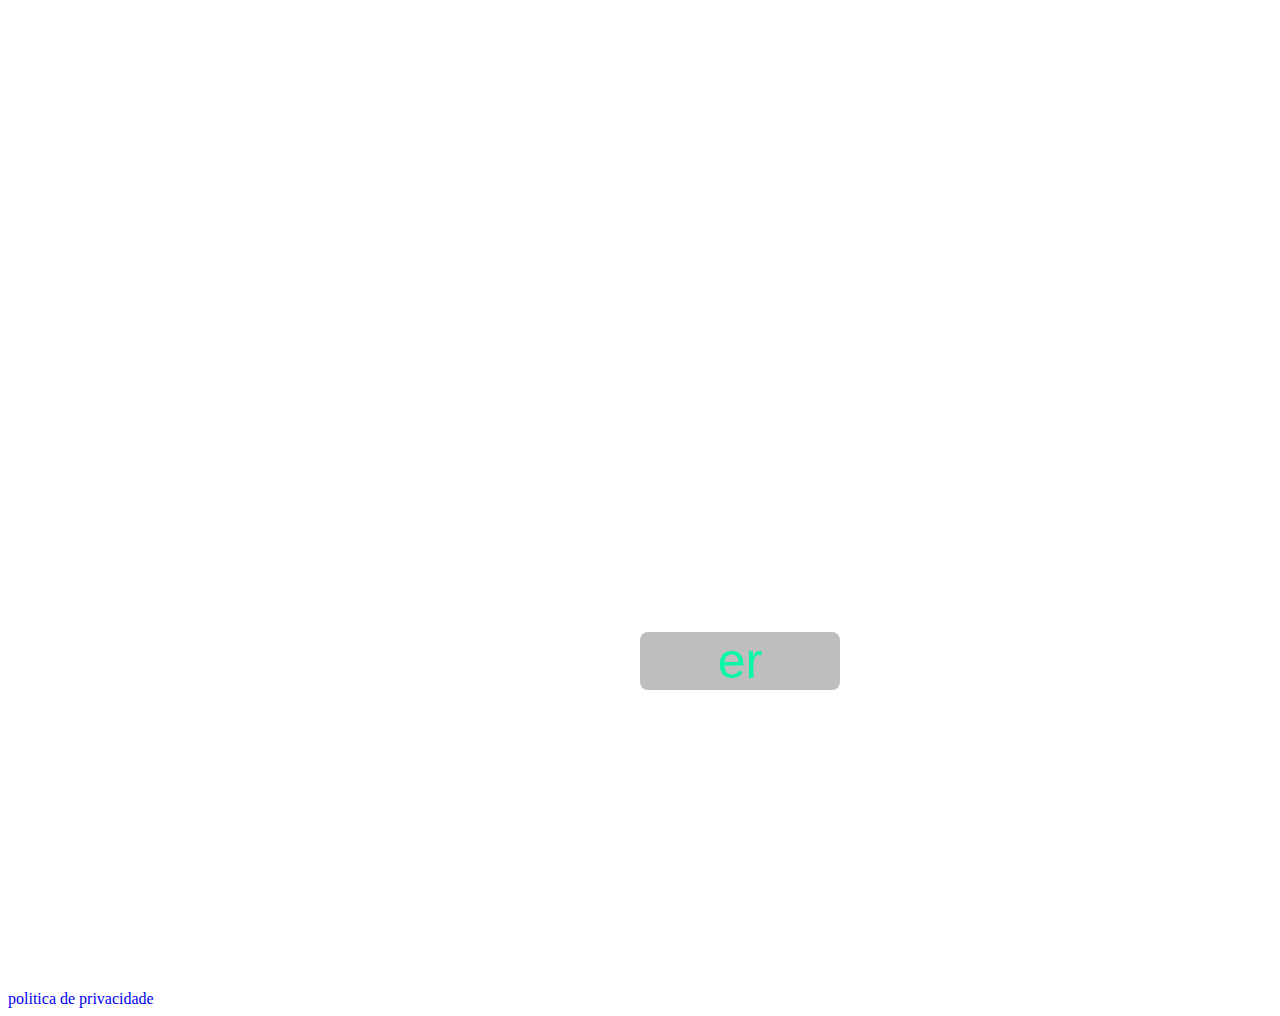
==== index.html @ 2835979b "Update index.html" ====
<!DOCTYPE html>
<html lang="pt-br">
<head>
    <meta charset="UTF-8">
    <meta http-equiv="X-UA-Compatible" content="IE=edge">
    <meta name="viewport" content="width=device-width, initial-scale=1.0">
    <link rel="stylesheet" href="estilo.css">
    <title>ER</title>
</head>
<body>

    <header>
        <div class="div">
            <a>er</a>
        </div>

    </header>
</body>
    <footer class="footer">
        <a href="politica.html">politica de privacidade</a>
    </footer>
</html>
---- estilo.css ----
.div{
    color: rgb(9, 247, 167);
    background-color: rgb(190, 190, 190);
    font-size: 50px;
    font-family: Arial, Verdana;
    text-align: center;
    margin-top: 50%;
    margin-left: 50%;
    border-radius: 8px;
    width: 200px;
}

a{
    text-decoration: none;
}

.div:hover{
    padding: 3px;
}

.footer{
    margin-top:300px;
}
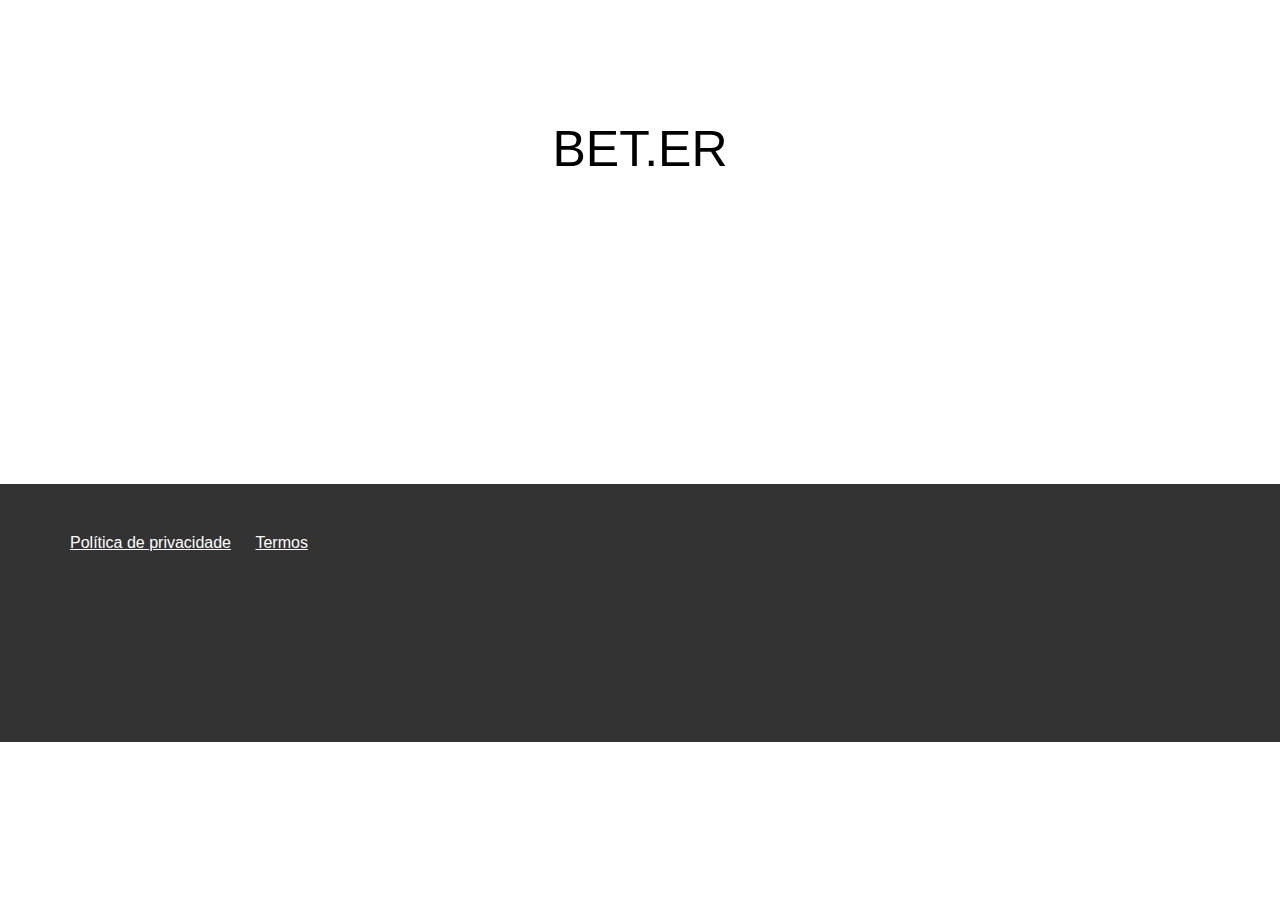
==== commit 36830763: "Add files via upload" ====
--- a/index.html
+++ b/index.html
@@ -5,18 +5,16 @@
     <meta http-equiv="X-UA-Compatible" content="IE=edge">
     <meta name="viewport" content="width=device-width, initial-scale=1.0">
     <link rel="stylesheet" href="estilo.css">
-    <title>ER</title>
+    <title>Bet.er</title>
 </head>
 <body>
 
     <header>
-        <div class="div">
-            <a>er</a>
-        </div>
-
-    </header>
+		<p class='texto1'>BET.ER</p>
+	</header>
 </body>
-    <footer class="footer">
-        <a href="politica.html">politica de privacidade</a>
+    <footer>
+        <a class='textoEspacado' href="politica.html">Política de privacidade</a>
+		<a class='textoEspacado' href="termos.html">Termos</a>
     </footer>
 </html>
--- a/estilo.css
+++ b/estilo.css
@@ -1,23 +1,56 @@
-.div{
-    color: rgb(9, 247, 167);
-    background-color: rgb(190, 190, 190);
-    font-size: 50px;
-    font-family: Arial, Verdana;
-    text-align: center;
-    margin-top: 50%;
-    margin-left: 50%;
-    border-radius: 8px;
-    width: 200px;
+.texto1{
+	font-size:50px;
+	font-weight: 300;
+}
+.h2titulo{
+	color:#909090;
+	font-size:25px;
+	margin-top:60px;
+	margin-left:0px;
+}
+.texto2{
+	padding:10px;
 }
 
-a{
-    text-decoration: none;
+.textoEspacado{
+	padding: 10px;
+	color: white;
+	
+}
+.h6texto{
+	font-size:15px;
+	color:#404040;
 }
 
-.div:hover{
-    padding: 3px;
+
+body {
+  display: flex;
+  flex-direction: column;
+  margin: 0;
+  font-family:sans-serif;
 }
 
-.footer{
-    margin-top:300px;
+header{
+	text-align:center;
+	margin-top:70px;
+	
 }
+
+footer {
+	background-color: #333;
+	color: white;
+	padding:50px;
+  padding-left: 60px;
+  padding-bottom: 190px;
+  margin-top:20%;
+}
+
+section{
+	padding:50px;
+}
+
+@media only screen and (max-width: 600px) {
+  /* Estilos para telas menores que 600 pixels de largura */
+
+
+}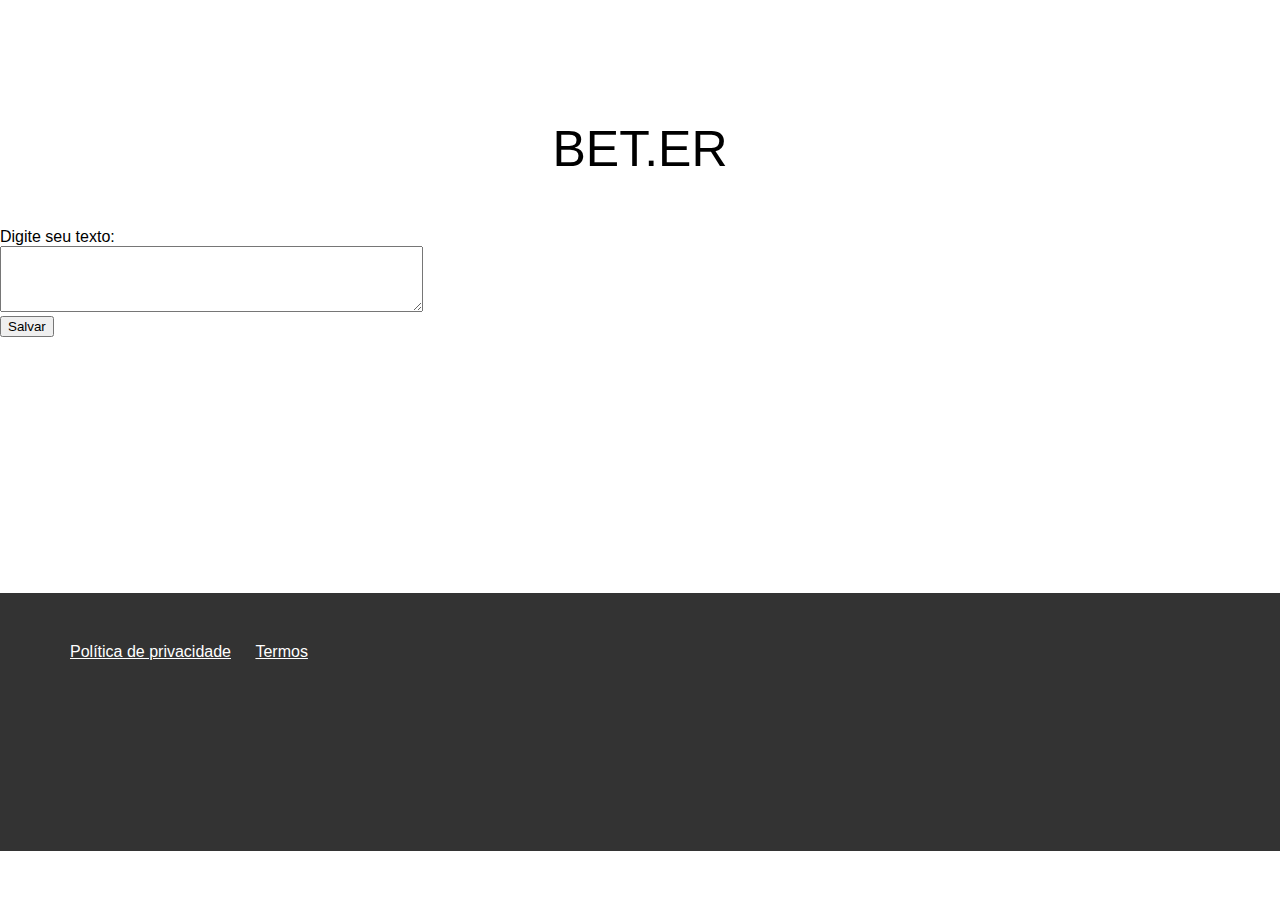
==== commit f7034d05: "Update index.html" ====
--- a/index.html
+++ b/index.html
@@ -12,6 +12,16 @@
     <header>
 		<p class='texto1'>BET.ER</p>
 	</header>
+
+	<div>
+	    <form action="salvar_texto.php" method="post">
+	        <label for="texto">Digite seu texto:</label><br>
+	        <textarea id="texto" name="texto" rows="4" cols="50"></textarea><br>
+	        <input type="submit" value="Salvar">
+	    </form>
+	
+	</div>
+	
 </body>
     <footer>
         <a class='textoEspacado' href="politica.html">Política de privacidade</a>
--- a/estilo.css
+++ b/estilo.css
@@ -22,6 +22,20 @@
 	color:#404040;
 }
 
+.cmd{
+	color:rgb(255, 255, 255);
+	background-color:#000000;
+	padding:30px;
+	border-radius: 10px;
+}
+
+.corverde{
+	color:#009000;
+}
+
+.espacoesquerda{
+	padding-left:20px;
+}
 
 body {
   display: flex;
@@ -46,11 +60,11 @@
 }
 
 section{
-	padding:50px;
+	padding:16px;
 }
 
 @media only screen and (max-width: 600px) {
   /* Estilos para telas menores que 600 pixels de largura */
 
 
-}+}
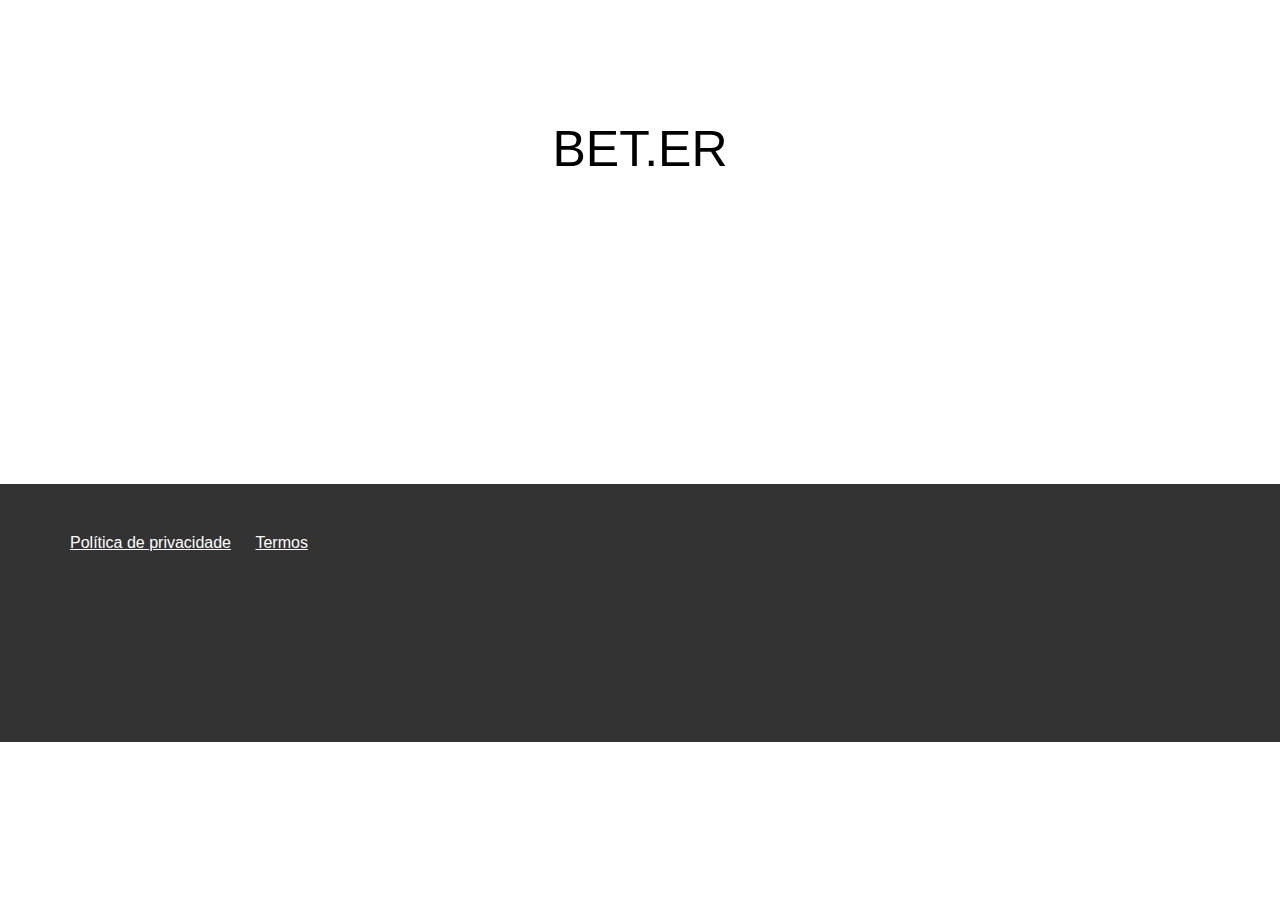
==== commit 1ed4be6a: "Update index.html" ====
--- a/index.html
+++ b/index.html
@@ -12,15 +12,6 @@
     <header>
 		<p class='texto1'>BET.ER</p>
 	</header>
-
-	<div>
-	    <form action="salvar_texto.php" method="post">
-	        <label for="texto">Digite seu texto:</label><br>
-	        <textarea id="texto" name="texto" rows="4" cols="50"></textarea><br>
-	        <input type="submit" value="Salvar">
-	    </form>
-	
-	</div>
 	
 </body>
     <footer>
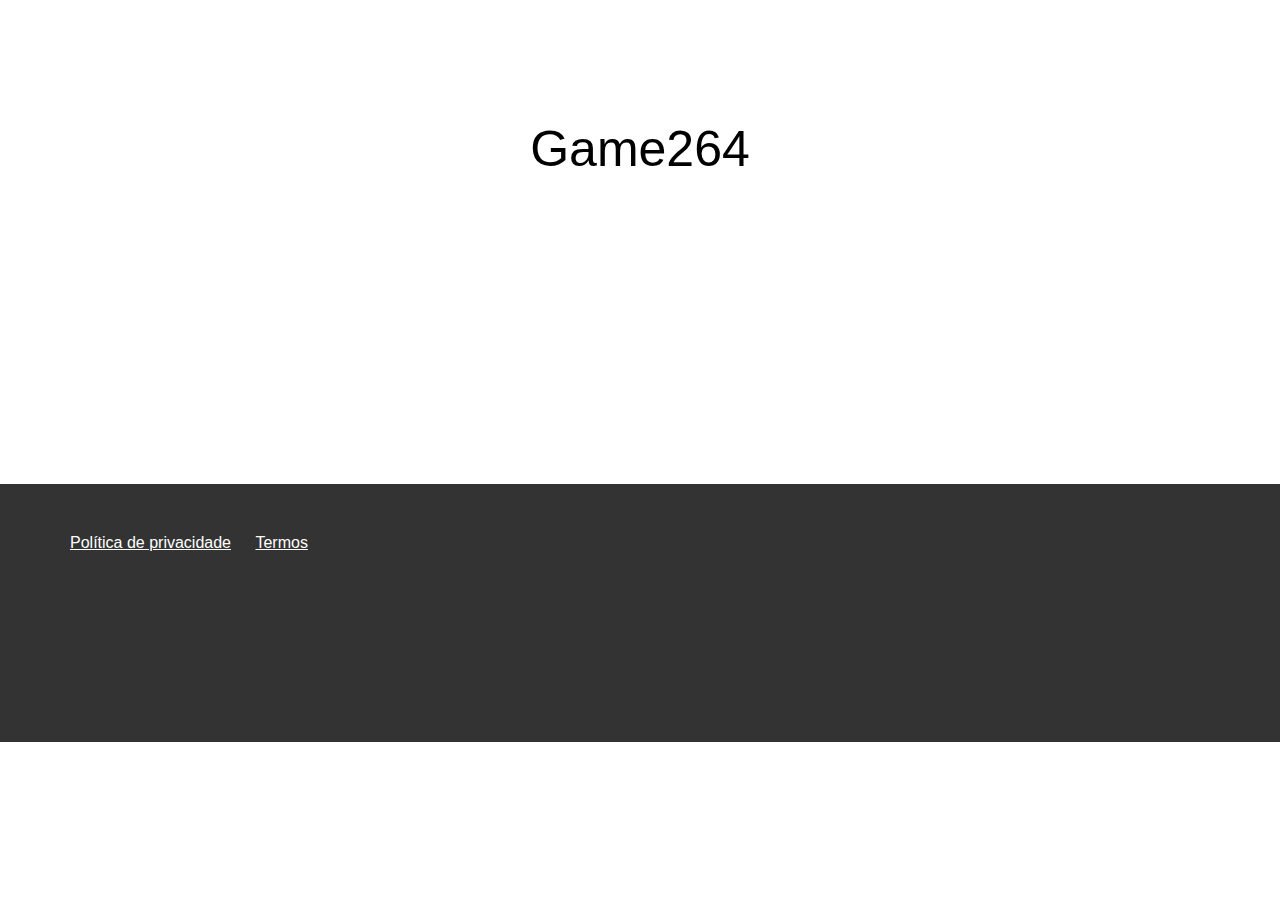
==== commit 61118808: "Update index.html" ====
--- a/index.html
+++ b/index.html
@@ -10,7 +10,7 @@
 <body>
 
     <header>
-		<p class='texto1'>BET.ER</p>
+		<p class='texto1'>Game264</p>
 	</header>
 	
 </body>
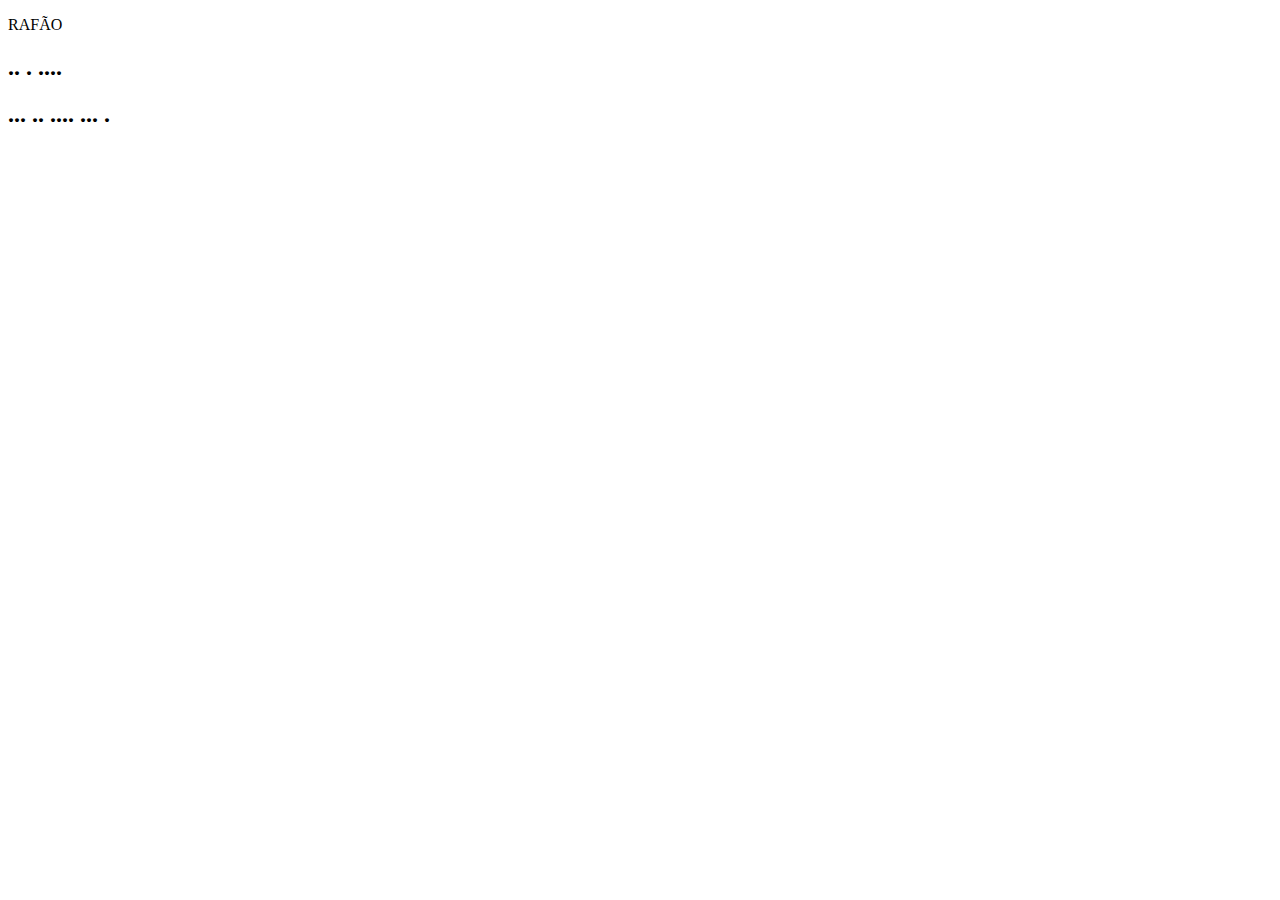
==== commit b449b1df: "Update index.html" ====
--- a/index.html
+++ b/index.html
@@ -5,17 +5,17 @@
     <meta http-equiv="X-UA-Compatible" content="IE=edge">
     <meta name="viewport" content="width=device-width, initial-scale=1.0">
     <link rel="stylesheet" href="estilo.css">
-    <title>Bet.er</title>
+    <title>Web-Rafa</title>
 </head>
 <body>
-
-    <header>
-		<p class='texto1'>Game264</p>
+	
+	<header>
+		<p id="rafao">RAFÃO</p>
 	</header>
 	
 </body>
     <footer>
-        <a class='textoEspacado' href="politica.html">Política de privacidade</a>
-		<a class='textoEspacado' href="termos.html">Termos</a>
+	<h2>.. . ....</h2>
+	<h2>... .. .... ... .</h2>
     </footer>
 </html>
--- a/estilo.css
+++ b/estilo.css
@@ -1,70 +1 @@
-.texto1{
-	font-size:50px;
-	font-weight: 300;
-}
-.h2titulo{
-	color:#909090;
-	font-size:25px;
-	margin-top:60px;
-	margin-left:0px;
-}
-.texto2{
-	padding:10px;
-}
 
-.textoEspacado{
-	padding: 10px;
-	color: white;
-	
-}
-.h6texto{
-	font-size:15px;
-	color:#404040;
-}
-
-.cmd{
-	color:rgb(255, 255, 255);
-	background-color:#000000;
-	padding:30px;
-	border-radius: 10px;
-}
-
-.corverde{
-	color:#009000;
-}
-
-.espacoesquerda{
-	padding-left:20px;
-}
-
-body {
-  display: flex;
-  flex-direction: column;
-  margin: 0;
-  font-family:sans-serif;
-}
-
-header{
-	text-align:center;
-	margin-top:70px;
-	
-}
-
-footer {
-	background-color: #333;
-	color: white;
-	padding:50px;
-  padding-left: 60px;
-  padding-bottom: 190px;
-  margin-top:20%;
-}
-
-section{
-	padding:16px;
-}
-
-@media only screen and (max-width: 600px) {
-  /* Estilos para telas menores que 600 pixels de largura */
-
-
-}
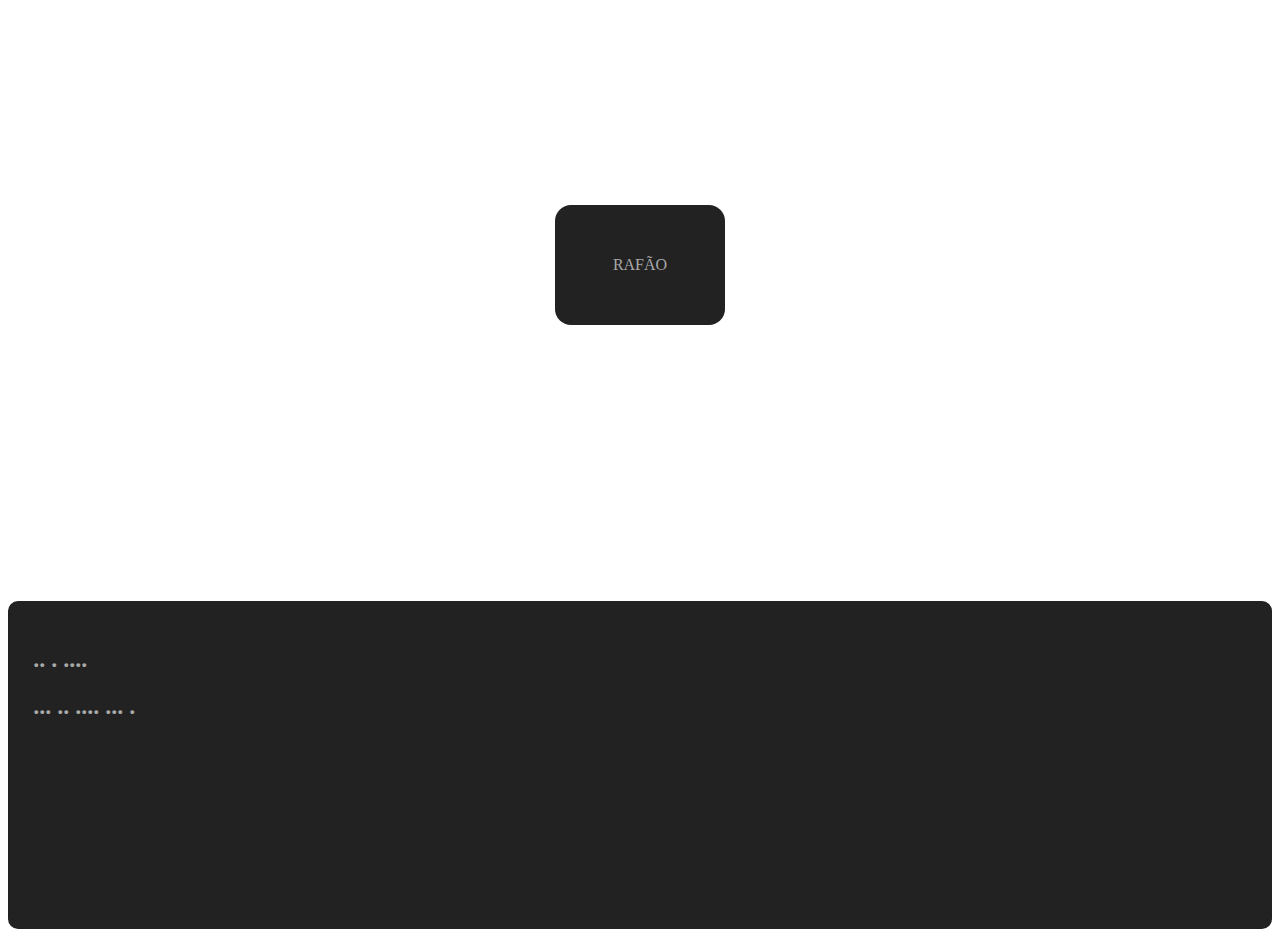
==== commit b9593899: "Add files via upload" ====
--- a/index.html
+++ b/index.html
@@ -5,17 +5,25 @@
     <meta http-equiv="X-UA-Compatible" content="IE=edge">
     <meta name="viewport" content="width=device-width, initial-scale=1.0">
     <link rel="stylesheet" href="estilo.css">
-    <title>Web-Rafa</title>
+    <script src="js/animacao.js"></script>
+    <title>RAFÃO</title>
 </head>
 <body>
 	
 	<header>
-		<p id="rafao">RAFÃO</p>
+		<div onclick="animar()" class="txt_rafao" id="txt-rafao">RAFÃO</div>
 	</header>
-	
+    
+    <div class="container">
+        <div id="animacao1" class="animacao_1"></div>
+        <div id="animacao2" class="animacao_2"></div>
+        <div id="animacao3" class="animacao_3"></div>
+        <div id="animacao4" class="animacao_4"></div>
+	</div>
+
 </body>
     <footer>
 	<h2>.. . ....</h2>
 	<h2>... .. .... ... .</h2>
     </footer>
-</html>
+</html>--- a/estilo.css
+++ b/estilo.css
@@ -1 +1,90 @@
+footer{
+    background-color: rgb(34, 34, 34);
+    color: #a8a8a8;
+    padding-top: 2%;
+    padding-bottom: 15%;
+    padding-left: 2%;
+    border-radius: 10px;
+    margin-top: 1%;
+}
 
+header{
+    margin-top: 15%;
+    margin-bottom: 1%;
+    align-content: center;
+    text-align: center;
+    height: 150px;
+}
+
+.txt_rafao{
+    background-color: rgb(34, 34, 34);
+    color: #a8a8a8;
+    align-content: center;
+    text-align: center;
+    width: 100px;
+    height: 50px;
+    padding: 35px;
+    margin:auto;
+    border-radius: 16px;
+    
+    
+}
+
+.txt_rafao:hover{
+    padding: 36px;
+    
+}
+
+.container{
+    margin-top: 4%;
+    margin-bottom: 4%;
+    align-content: center;
+}
+
+.animacao_1{
+    background-color: blue;
+    padding: 20px;
+    border-radius: 100px;
+    width: 1px;
+    margin-left: 1%;
+    opacity: 0;
+    transition: opacity 1s ease;
+    
+}
+.animacao_2{
+    background-color: blue;
+    padding: 20px;
+    border-radius: 100px;
+    width: 1px;
+    margin-left: 1%;
+    opacity: 0;
+    transition: opacity 1s ease;
+}
+.animacao_3{
+    background-color: blue;
+    padding: 20px;
+    border-radius: 100px;
+    width: 1px;
+    margin-left: 1%;
+    opacity: 0;
+    transition: opacity 1s ease;
+}
+
+.animacao_4{
+    background-color: blue;
+    padding: 20px;
+    border-radius: 100px;
+    width: 1px;
+    margin-left: 1%;
+    opacity: 0;
+    transition: opacity 1s ease;
+}
+
+
+/*////////////// configuração para layout responsivo        */
+/* 
+@media screen and (min-width: 800px) {
+    
+  } */
+
+  